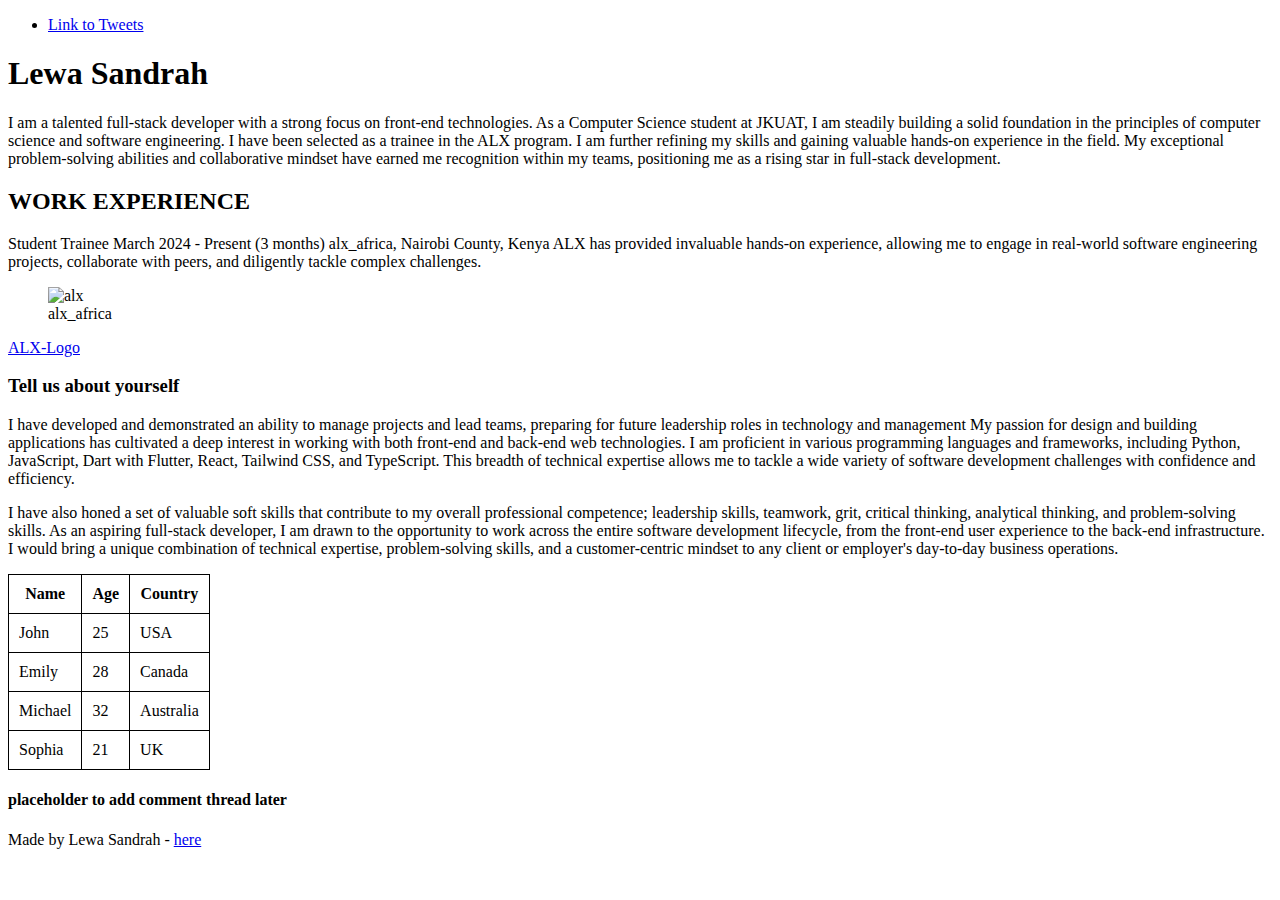
==== css_basic/index.html @ e5ac3117 "chore: Add CSS styles to index.html file" ====
<!DOCTYPE html>
<html lang="en">
  <head>
    <meta charset="UTF-8" />
    <meta name="viewport" content="width=device-width, initial-scale=1.0" />
    <title>My First Portfolio</title>
    <link href="styles.css" rel="stylesheet">
  </head>
  <body class="works_on_smartphone">
    <header>
      <ul>
        <li>
          <a href="./tweets.html">Link to Tweets</a>
        </li>
      </ul>
      <style>
        table{
          border: 1px solid black;
          border-collapse: collapse;
        }
        th, td{
          border: 1px solid black;
          padding: 10px;
        }
      </style>
    </header>
    <main>
      <article>
        <h1>Lewa Sandrah</h1>
        <p>
          I am a talented full-stack developer with a strong focus on front-end
          technologies. As a Computer Science student at JKUAT, I am steadily
          building a solid foundation in the principles of computer science and
          software engineering. I have been selected as a trainee in the ALX
          program. I am further refining my skills and gaining valuable hands-on
          experience in the field. My exceptional problem-solving abilities and
          collaborative mindset have earned me recognition within my teams,
          positioning me as a rising star in full-stack development.
        </p>
        <h2>WORK EXPERIENCE</h2>
        <p>
          Student Trainee March 2024 - Present (3 months) alx_africa, Nairobi
          County, Kenya ALX has provided invaluable hands-on experience,
          allowing me to engage in real-world software engineering projects,
          collaborate with peers, and diligently tackle complex challenges.
        </p>
        <figure>
          <img
            src="https://i.ibb.co/gTDZZT8/ALX-Logo-07.png"
            alt="alx"
            width="200"
          />
          <figcaption>alx_africa</figcaption>
        </figure>
        <a href="https://i.ibb.co/gTDZZT8/ALX-Logo-07.png " target="_blank"
          >ALX-Logo</a
        >
        <h3>Tell us about yourself</h3>
        <p>
          I have developed and demonstrated an ability to manage projects and
          lead teams, preparing for future leadership roles in technology and
          management My passion for design and building applications has
          cultivated a deep interest in working with both front-end and back-end
          web technologies. I am proficient in various programming languages and
          frameworks, including Python, JavaScript, Dart with Flutter, React,
          Tailwind CSS, and TypeScript. This breadth of technical expertise
          allows me to tackle a wide variety of software development challenges
          with confidence and efficiency.
        </p>
        <p>
          I have also honed a set of valuable soft skills that contribute to my
          overall professional competence; leadership skills, teamwork, grit,
          critical thinking, analytical thinking, and problem-solving skills. As
          an aspiring full-stack developer, I am drawn to the opportunity to
          work across the entire software development lifecycle, from the
          front-end user experience to the back-end infrastructure. I would
          bring a unique combination of technical expertise, problem-solving
          skills, and a customer-centric mindset to any client or employer's
          day-to-day business operations.
        </p>
        <table>
          <thead>
            <tr>
              <th>Name</th>
              <th>Age</th>
              <th>Country</th>
            </tr>
          </thead>
          <tbody>
            <tr>
              <td>John</td>
              <td>25</td>
              <td>USA</td>
            </tr>
            <tr>
              <td>Emily</td>
              <td>28</td>
              <td>Canada</td>
            </tr>
            <tr>
              <td>Michael</td>
              <td>32</td>
              <td>Australia</td>
            </tr>
            <tr>
              <td>Sophia</td>
              <td>21</td>
              <td>UK</td>
            </tr>
          </tbody>
        </table>
      </article>
      <aside>
        <h4>placeholder to add comment thread later</h4>
      </aside>
    </main>
    <footer>
      Made by Lewa Sandrah -
      <a href="https://www.linkedin.com/in/sandrah-comfort/" target="_blank">here</a>
    </footer>
  </body>
</html>
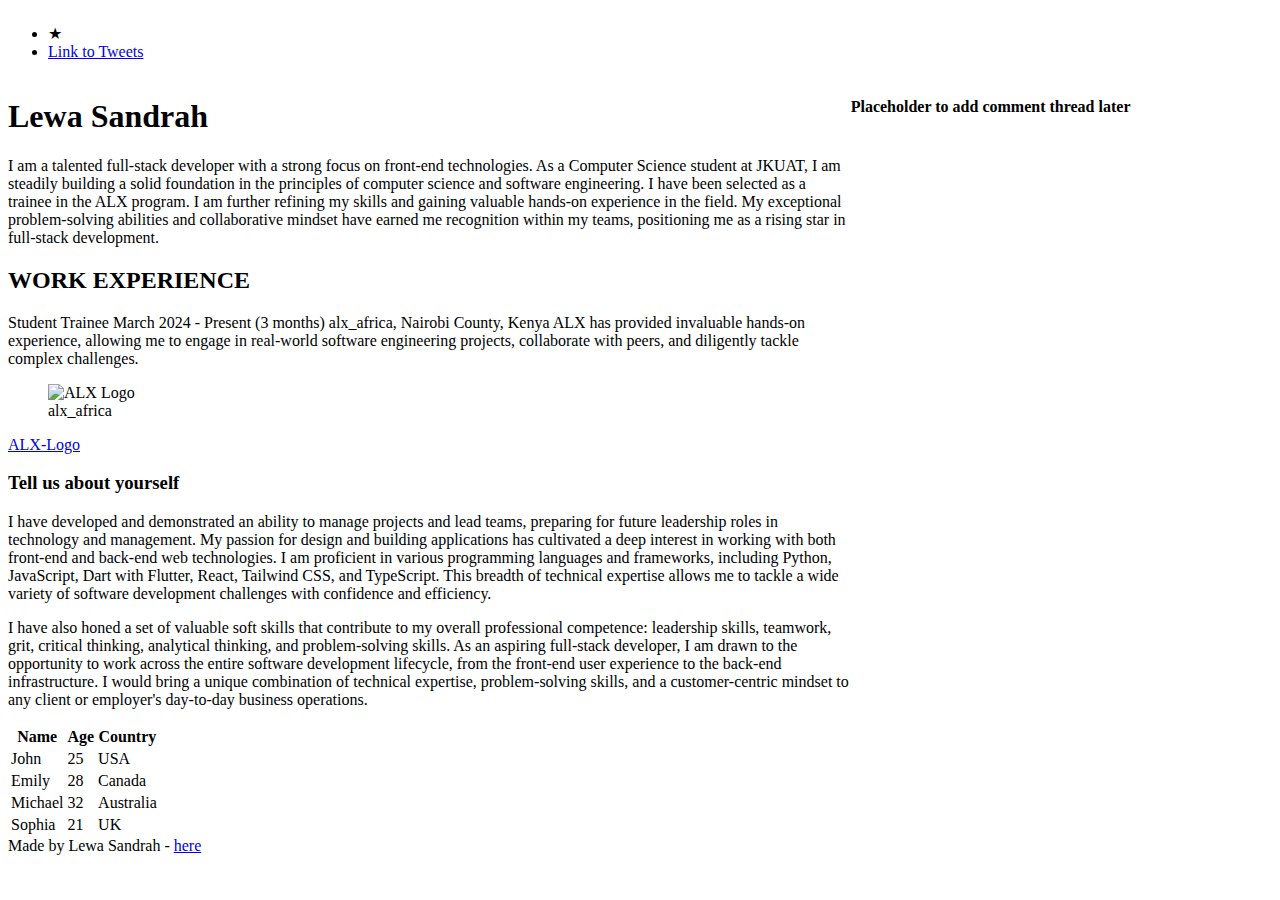
==== commit 0cdcf230: "chore: Update CSS styles in index.html file" ====
--- a/css_basic/index.html
+++ b/css_basic/index.html
@@ -4,25 +4,16 @@
     <meta charset="UTF-8" />
     <meta name="viewport" content="width=device-width, initial-scale=1.0" />
     <title>My First Portfolio</title>
-    <link href="styles.css" rel="stylesheet">
+    <link href="styles.css" rel="stylesheet" />
   </head>
   <body class="works_on_smartphone">
     <header>
       <ul>
+        <li class="logo">&starf;</li>
         <li>
           <a href="./tweets.html">Link to Tweets</a>
         </li>
       </ul>
-      <style>
-        table{
-          border: 1px solid black;
-          border-collapse: collapse;
-        }
-        th, td{
-          border: 1px solid black;
-          padding: 10px;
-        }
-      </style>
     </header>
     <main>
       <article>
@@ -47,19 +38,19 @@
         <figure>
           <img
             src="https://i.ibb.co/gTDZZT8/ALX-Logo-07.png"
-            alt="alx"
+            alt="ALX Logo"
             width="200"
           />
           <figcaption>alx_africa</figcaption>
         </figure>
-        <a href="https://i.ibb.co/gTDZZT8/ALX-Logo-07.png " target="_blank"
-          >ALX-Logo</a
-        >
+        <a href="https://i.ibb.co/gTDZZT8/ALX-Logo-07.png" target="_blank">
+          ALX-Logo
+        </a>
         <h3>Tell us about yourself</h3>
         <p>
           I have developed and demonstrated an ability to manage projects and
           lead teams, preparing for future leadership roles in technology and
-          management My passion for design and building applications has
+          management. My passion for design and building applications has
           cultivated a deep interest in working with both front-end and back-end
           web technologies. I am proficient in various programming languages and
           frameworks, including Python, JavaScript, Dart with Flutter, React,
@@ -69,7 +60,7 @@
         </p>
         <p>
           I have also honed a set of valuable soft skills that contribute to my
-          overall professional competence; leadership skills, teamwork, grit,
+          overall professional competence: leadership skills, teamwork, grit,
           critical thinking, analytical thinking, and problem-solving skills. As
           an aspiring full-stack developer, I am drawn to the opportunity to
           work across the entire software development lifecycle, from the
@@ -111,12 +102,14 @@
         </table>
       </article>
       <aside>
-        <h4>placeholder to add comment thread later</h4>
+        <h4>Placeholder to add comment thread later</h4>
       </aside>
     </main>
     <footer>
       Made by Lewa Sandrah -
-      <a href="https://www.linkedin.com/in/sandrah-comfort/" target="_blank">here</a>
+      <a href="https://www.linkedin.com/in/sandrah-comfort/" target="_blank"
+        >here</a
+      >
     </footer>
   </body>
 </html>
--- a/css_basic/styles.css
+++ b/css_basic/styles.css
@@ -0,0 +1,17 @@
+body{
+    display: flex;
+    flex-direction: column;
+}
+main{
+    display: flex;
+    flex-direction: row;
+    flex: auto;
+}
+article{
+    flex: 2;
+    overflow-y: auto;
+}
+aside{
+    flex: 1;
+    overflow-y: auto;
+}